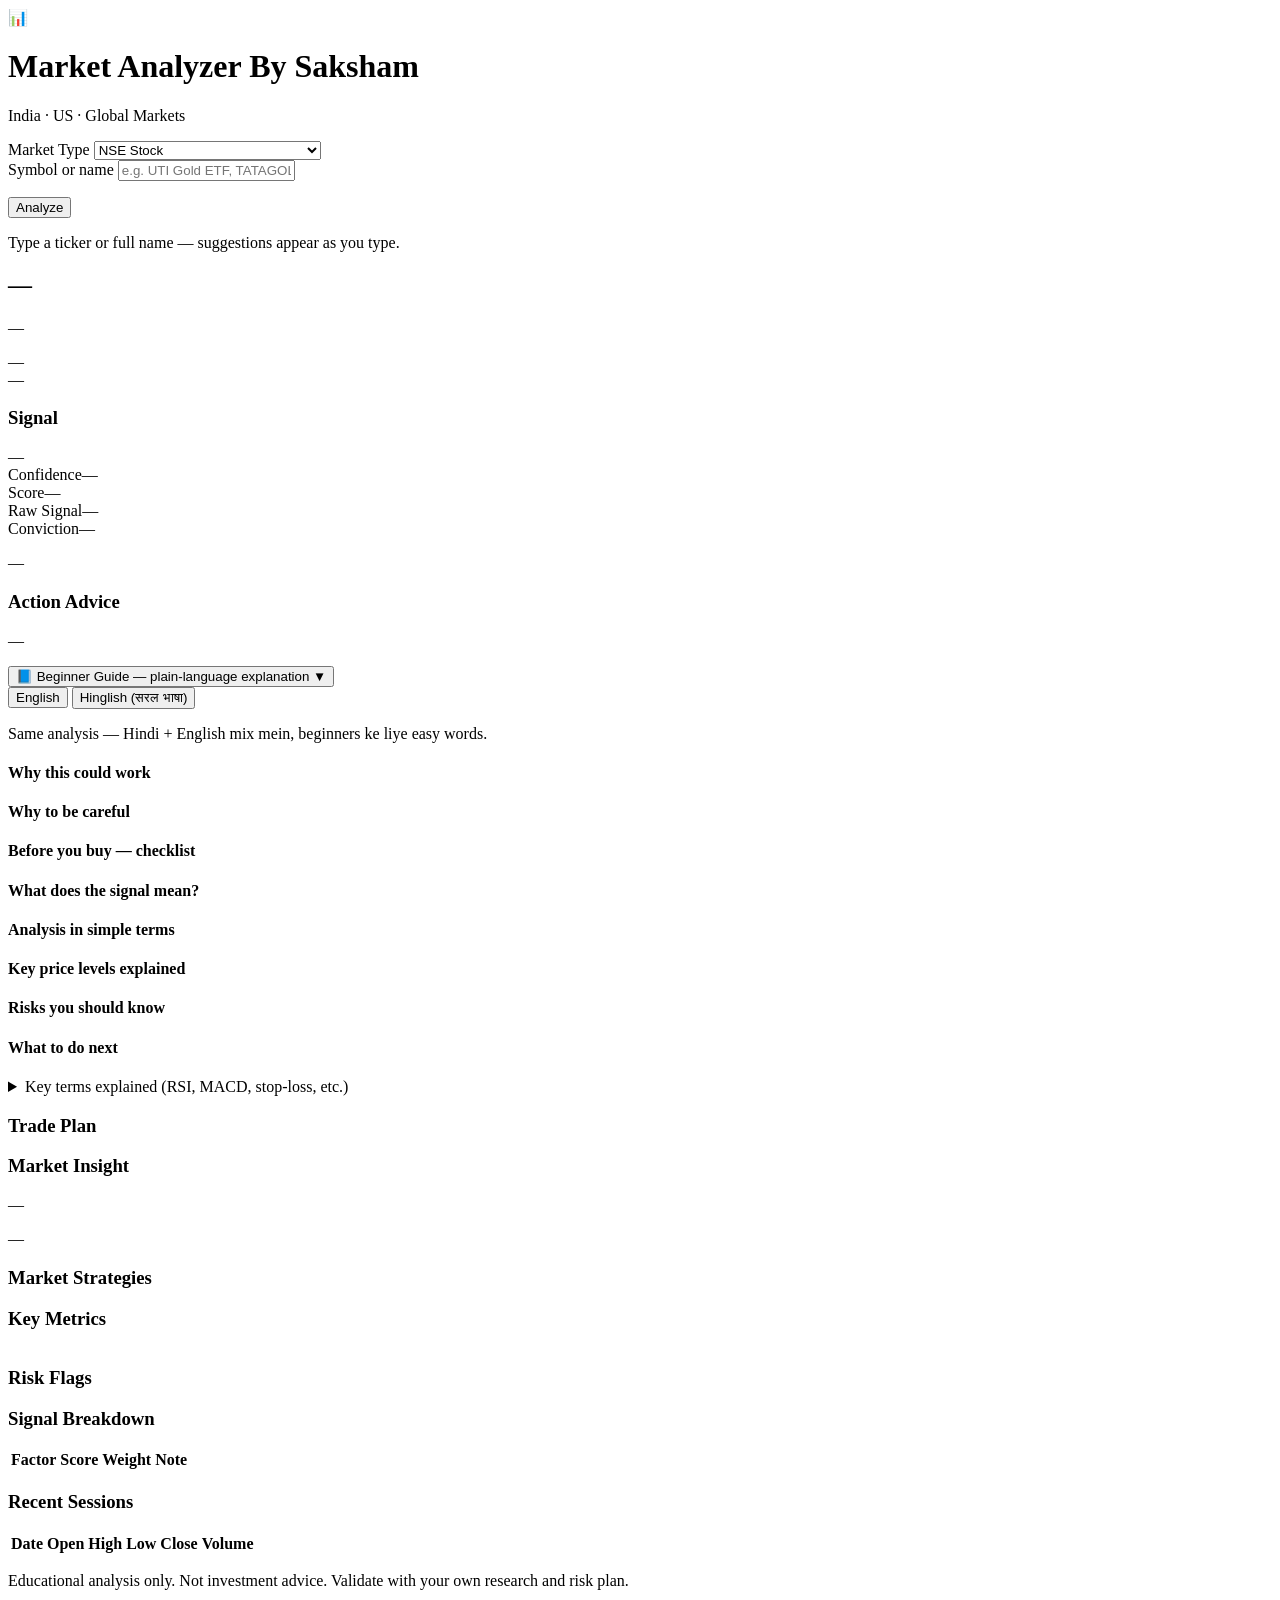
==== web/static/index.html @ d3c45a8d "Market Analyzer By Saksham" ====
<!DOCTYPE html>
<html lang="en">
<head>
  <meta charset="UTF-8" />
  <meta name="viewport" content="width=device-width, initial-scale=1.0" />
  <title>Market Analyzer By Saksham</title>
  <link rel="stylesheet" href="/static/styles.css" />
</head>
<body>
  <div class="page">
    <header class="header">
      <div class="header-inner">
        <div class="brand">
          <span class="brand-icon">📊</span>
          <div>
            <h1>Market Analyzer By Saksham</h1>
            <p class="subtitle">India · US · Global Markets</p>
          </div>
        </div>
      </div>
    </header>

    <main class="main">
      <section class="card search-card">
        <form id="analyze-form" class="search-form">
          <div class="field">
            <label for="market-type">Market Type</label>
            <select id="market-type" name="market_type" required>
              <optgroup label="India">
                <option value="index">Index (Nifty, Bank Nifty, Sensex)</option>
                <option value="nse_stock" selected>NSE Stock</option>
                <option value="bse_stock">BSE Stock</option>
                <option value="etf">ETF (India)</option>
              </optgroup>
              <optgroup label="United States">
                <option value="us_stock">US Stock</option>
                <option value="us_etf">US ETF</option>
                <option value="us_index">US Index (S&P 500, NASDAQ)</option>
              </optgroup>
              <optgroup label="Global">
                <option value="global_index">Global Index</option>
              </optgroup>
            </select>
          </div>
          <div class="field field-grow symbol-field">
            <label for="symbol">Symbol or name</label>
            <input
              id="symbol"
              name="symbol"
              type="text"
              placeholder="e.g. UTI Gold ETF, TATAGOLD, AAPL, ^GSPC"
              autocomplete="off"
              required
            />
            <ul id="suggestions" class="suggestions hidden" role="listbox"></ul>
          </div>
          <button type="submit" id="analyze-btn" class="btn-primary">
            <span class="btn-label">Analyze</span>
            <span class="btn-spinner hidden" aria-hidden="true"></span>
          </button>
        </form>
        <p id="form-hint" class="hint">Type a ticker or full name — suggestions appear as you type.</p>
      </section>

      <div id="error-banner" class="error-banner hidden" role="alert">
        <p id="error-message"></p>
        <div id="error-suggestions" class="error-suggestions hidden"></div>
      </div>

      <div id="results" class="results hidden">
        <section class="card hero-card">
          <div class="hero-top">
            <div>
              <h2 id="display-name">—</h2>
              <p id="symbol-meta" class="meta">—</p>
            </div>
            <div class="price-block">
              <div id="price" class="price">—</div>
              <div id="day-change" class="day-change">—</div>
            </div>
          </div>
        </section>

        <div class="grid-2">
          <section class="card signal-card">
            <h3>Signal</h3>
            <div id="signal-badge" class="signal-badge">—</div>
            <div class="signal-meta">
              <div><span class="label">Confidence</span><span id="confidence">—</span></div>
              <div><span class="label">Score</span><span id="score">—</span></div>
              <div><span class="label">Raw Signal</span><span id="raw-signal">—</span></div>
              <div><span class="label">Conviction</span><span id="conviction">—</span></div>
            </div>
            <p id="summary" class="summary-text">—</p>
          </section>

          <section class="card action-card">
            <h3>Action Advice</h3>
            <p id="action-advice" class="action-text">—</p>
          </section>
        </div>

        <section class="card beginner-guide-card" id="beginner-guide-section">
          <button type="button" class="beginner-guide-toggle" id="beginner-guide-toggle" aria-expanded="true">
            <span class="beginner-guide-icon">📘</span>
            <span class="beginner-guide-title">Beginner Guide — plain-language explanation</span>
            <span class="toggle-chevron" id="beginner-chevron">▼</span>
          </button>
            <div class="lang-tabs beginner-lang-tabs" role="tablist">
            <button type="button" class="lang-tab active" data-lang="english">English</button>
            <button type="button" class="lang-tab" data-lang="hinglish">Hinglish (सरल भाषा)</button>
          </div>
          <p class="lang-tab-hint muted hidden" id="hinglish-tab-hint">
            Same analysis — Hindi + English mix mein, beginners ke liye easy words.
          </p>
          <div class="beginner-guide-body" id="beginner-guide-body">
            <p class="beginner-disclaimer" id="beginner-disclaimer"></p>

            <div class="beginner-verdict" id="beginner-verdict">
              <h4 id="beginner-verdict-headline"></h4>
              <p id="beginner-verdict-summary"></p>
            </div>

            <div class="beginner-grid-2">
              <div class="beginner-block">
                <h4>Why this could work</h4>
                <ul id="beginner-why-yes" class="beginner-list positive"></ul>
              </div>
              <div class="beginner-block">
                <h4>Why to be careful</h4>
                <ul id="beginner-why-no" class="beginner-list negative"></ul>
              </div>
            </div>

            <div class="beginner-block">
              <h4>Before you buy — checklist</h4>
              <div id="beginner-checklist" class="checklist"></div>
            </div>

            <div class="beginner-block">
              <h4>What does the signal mean?</h4>
              <div id="beginner-signal-explained" class="signal-explained"></div>
            </div>

            <div class="beginner-block">
              <h4>Analysis in simple terms</h4>
              <p id="beginner-analysis-plain" class="beginner-text"></p>
            </div>

            <div class="beginner-block">
              <h4>Key price levels explained</h4>
              <div id="beginner-key-levels" class="key-levels"></div>
            </div>

            <div class="beginner-grid-2">
              <div class="beginner-block">
                <h4>Risks you should know</h4>
                <ul id="beginner-risks" class="beginner-list risks"></ul>
              </div>
              <div class="beginner-block">
                <h4>What to do next</h4>
                <ol id="beginner-next-steps" class="next-steps"></ol>
              </div>
            </div>

            <details class="glossary-details">
              <summary>Key terms explained (RSI, MACD, stop-loss, etc.)</summary>
              <div id="beginner-glossary" class="glossary"></div>
            </details>
          </div>
        </section>

        <section class="card">
          <h3>Trade Plan</h3>
          <div class="trade-plan-grid" id="trade-plan">
            <!-- filled by JS -->
          </div>
        </section>

        <section class="card">
          <h3>Market Insight</h3>
          <div id="market-insight" class="insight-panel">
            <p id="insight-thesis" class="insight-thesis">—</p>
            <div class="insight-grid" id="insight-grid"></div>
            <p id="insight-providers" class="insight-providers">—</p>
            <div id="insight-fundamentals" class="insight-fundamentals"></div>
          </div>
        </section>

        <section class="card">
          <h3>Market Strategies</h3>
          <div id="strategies" class="strategies-list"></div>
        </section>

        <div class="grid-2">
          <section class="card">
            <h3>Key Metrics</h3>
            <table class="data-table" id="metrics-table">
              <tbody></tbody>
            </table>
          </section>

          <section class="card">
            <h3>Risk Flags</h3>
            <ul id="risks-list" class="risks-list"></ul>
          </section>
        </div>

        <section class="card">
          <h3>Signal Breakdown</h3>
          <div class="table-wrap">
            <table class="data-table" id="breakdown-table">
              <thead>
                <tr>
                  <th>Factor</th>
                  <th>Score</th>
                  <th>Weight</th>
                  <th>Note</th>
                </tr>
              </thead>
              <tbody></tbody>
            </table>
          </div>
        </section>

        <section class="card">
          <h3>Recent Sessions</h3>
          <div class="table-wrap">
            <table class="data-table" id="sessions-table">
              <thead>
                <tr>
                  <th>Date</th>
                  <th>Open</th>
                  <th>High</th>
                  <th>Low</th>
                  <th>Close</th>
                  <th>Volume</th>
                </tr>
              </thead>
              <tbody></tbody>
            </table>
          </div>
        </section>
      </div>
    </main>

    <footer class="footer">
      <p>Educational analysis only. Not investment advice. Validate with your own research and risk plan.</p>
    </footer>
  </div>

  <script src="/static/app.js"></script>
</body>
</html>
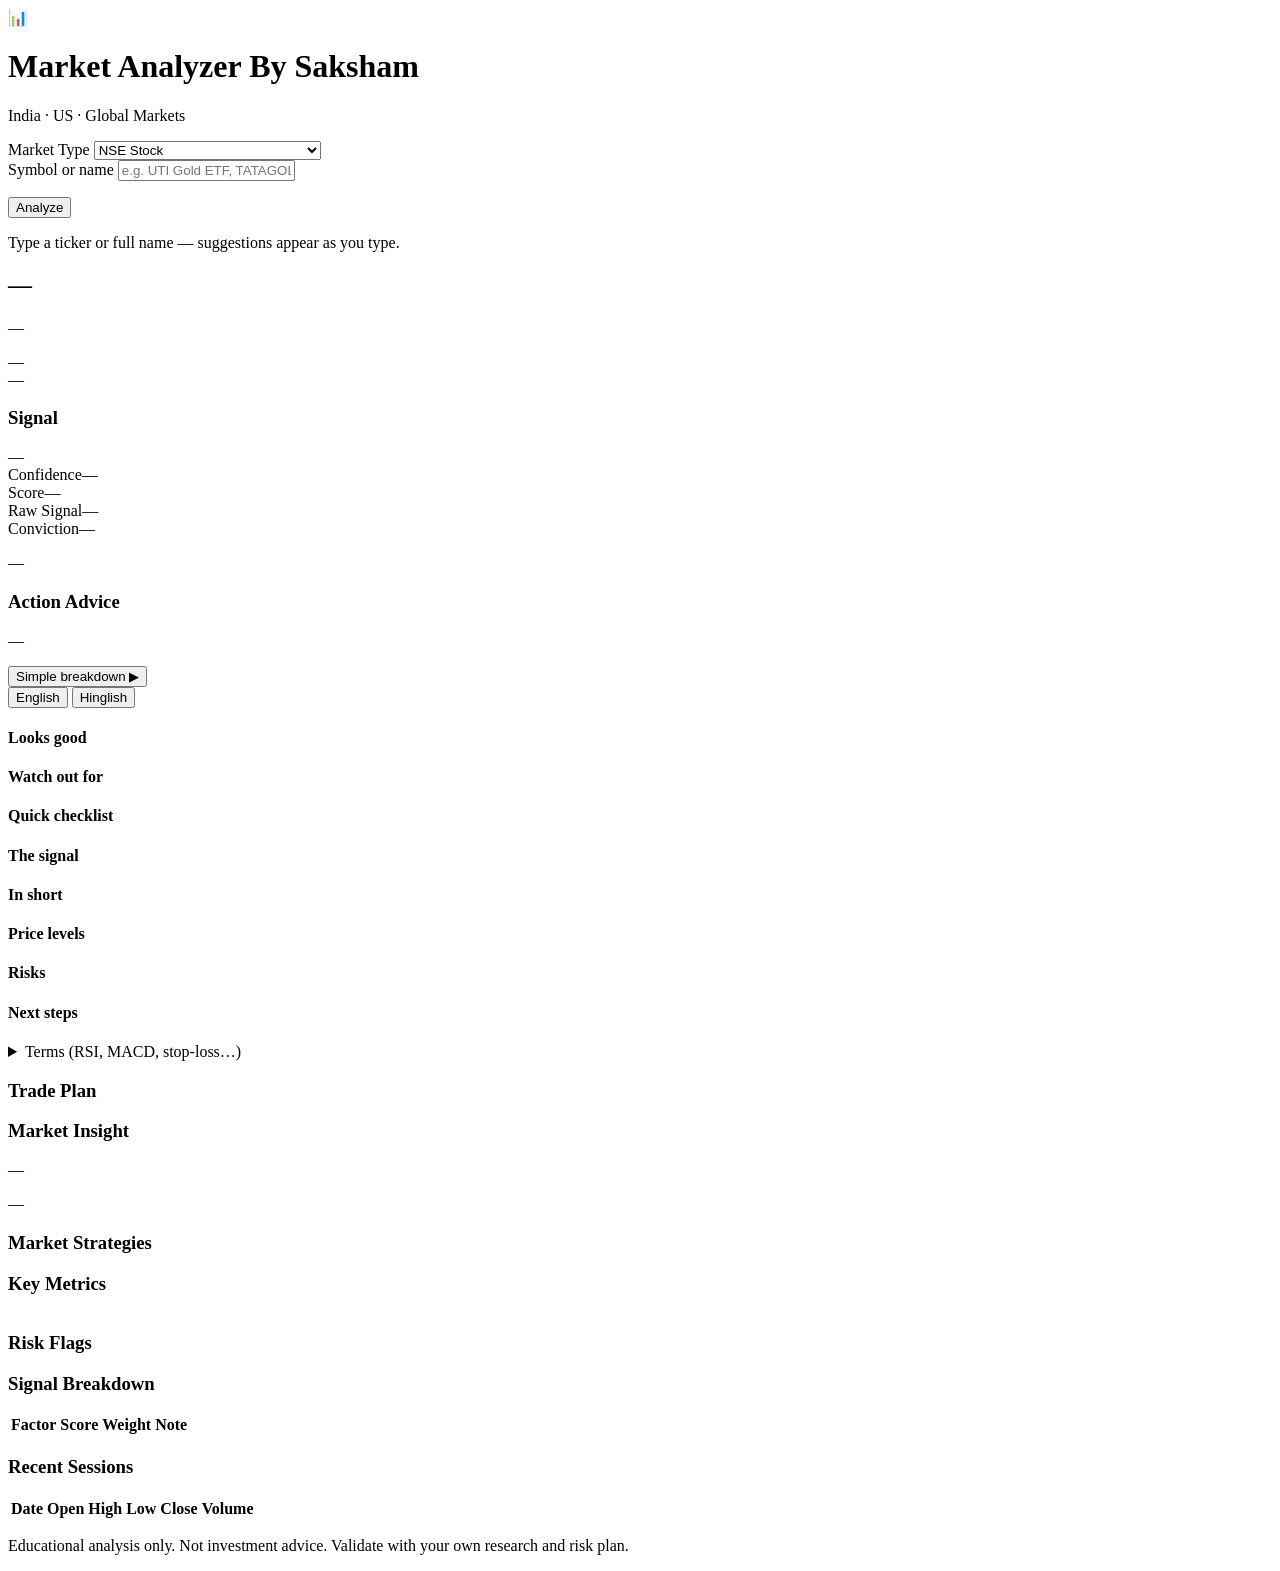
==== commit d264c3a6: "remove book icon and documentation" ====
--- a/web/static/index.html
+++ b/web/static/index.html
@@ -2,7 +2,7 @@
 <html lang="en">
 <head>
   <meta charset="UTF-8" />
-  <meta name="viewport" content="width=device-width, initial-scale=1.0" />
+  <meta name="viewport" content="width=device-width, initial-scale=1.0, viewport-fit=cover" />
   <title>Market Analyzer By Saksham</title>
   <link rel="stylesheet" href="/static/styles.css" />
 </head>
@@ -101,19 +101,15 @@
         </div>
 
         <section class="card beginner-guide-card" id="beginner-guide-section">
-          <button type="button" class="beginner-guide-toggle" id="beginner-guide-toggle" aria-expanded="true">
-            <span class="beginner-guide-icon">📘</span>
-            <span class="beginner-guide-title">Beginner Guide — plain-language explanation</span>
-            <span class="toggle-chevron" id="beginner-chevron">▼</span>
+          <button type="button" class="beginner-guide-toggle" id="beginner-guide-toggle" aria-expanded="false">
+            <span class="beginner-guide-title">Simple breakdown</span>
+            <span class="toggle-chevron" id="beginner-chevron" aria-hidden="true">▶</span>
           </button>
+          <div class="beginner-guide-body collapsed" id="beginner-guide-body">
             <div class="lang-tabs beginner-lang-tabs" role="tablist">
-            <button type="button" class="lang-tab active" data-lang="english">English</button>
-            <button type="button" class="lang-tab" data-lang="hinglish">Hinglish (सरल भाषा)</button>
-          </div>
-          <p class="lang-tab-hint muted hidden" id="hinglish-tab-hint">
-            Same analysis — Hindi + English mix mein, beginners ke liye easy words.
-          </p>
-          <div class="beginner-guide-body" id="beginner-guide-body">
+              <button type="button" class="lang-tab active" data-lang="english">English</button>
+              <button type="button" class="lang-tab" data-lang="hinglish">Hinglish</button>
+            </div>
             <p class="beginner-disclaimer" id="beginner-disclaimer"></p>
 
             <div class="beginner-verdict" id="beginner-verdict">
@@ -123,48 +119,48 @@
 
             <div class="beginner-grid-2">
               <div class="beginner-block">
-                <h4>Why this could work</h4>
+                <h4>Looks good</h4>
                 <ul id="beginner-why-yes" class="beginner-list positive"></ul>
               </div>
               <div class="beginner-block">
-                <h4>Why to be careful</h4>
+                <h4>Watch out for</h4>
                 <ul id="beginner-why-no" class="beginner-list negative"></ul>
               </div>
             </div>
 
             <div class="beginner-block">
-              <h4>Before you buy — checklist</h4>
+              <h4>Quick checklist</h4>
               <div id="beginner-checklist" class="checklist"></div>
             </div>
 
             <div class="beginner-block">
-              <h4>What does the signal mean?</h4>
+              <h4>The signal</h4>
               <div id="beginner-signal-explained" class="signal-explained"></div>
             </div>
 
             <div class="beginner-block">
-              <h4>Analysis in simple terms</h4>
+              <h4>In short</h4>
               <p id="beginner-analysis-plain" class="beginner-text"></p>
             </div>
 
             <div class="beginner-block">
-              <h4>Key price levels explained</h4>
+              <h4>Price levels</h4>
               <div id="beginner-key-levels" class="key-levels"></div>
             </div>
 
             <div class="beginner-grid-2">
               <div class="beginner-block">
-                <h4>Risks you should know</h4>
+                <h4>Risks</h4>
                 <ul id="beginner-risks" class="beginner-list risks"></ul>
               </div>
               <div class="beginner-block">
-                <h4>What to do next</h4>
+                <h4>Next steps</h4>
                 <ol id="beginner-next-steps" class="next-steps"></ol>
               </div>
             </div>
 
             <details class="glossary-details">
-              <summary>Key terms explained (RSI, MACD, stop-loss, etc.)</summary>
+              <summary>Terms (RSI, MACD, stop-loss…)</summary>
               <div id="beginner-glossary" class="glossary"></div>
             </details>
           </div>
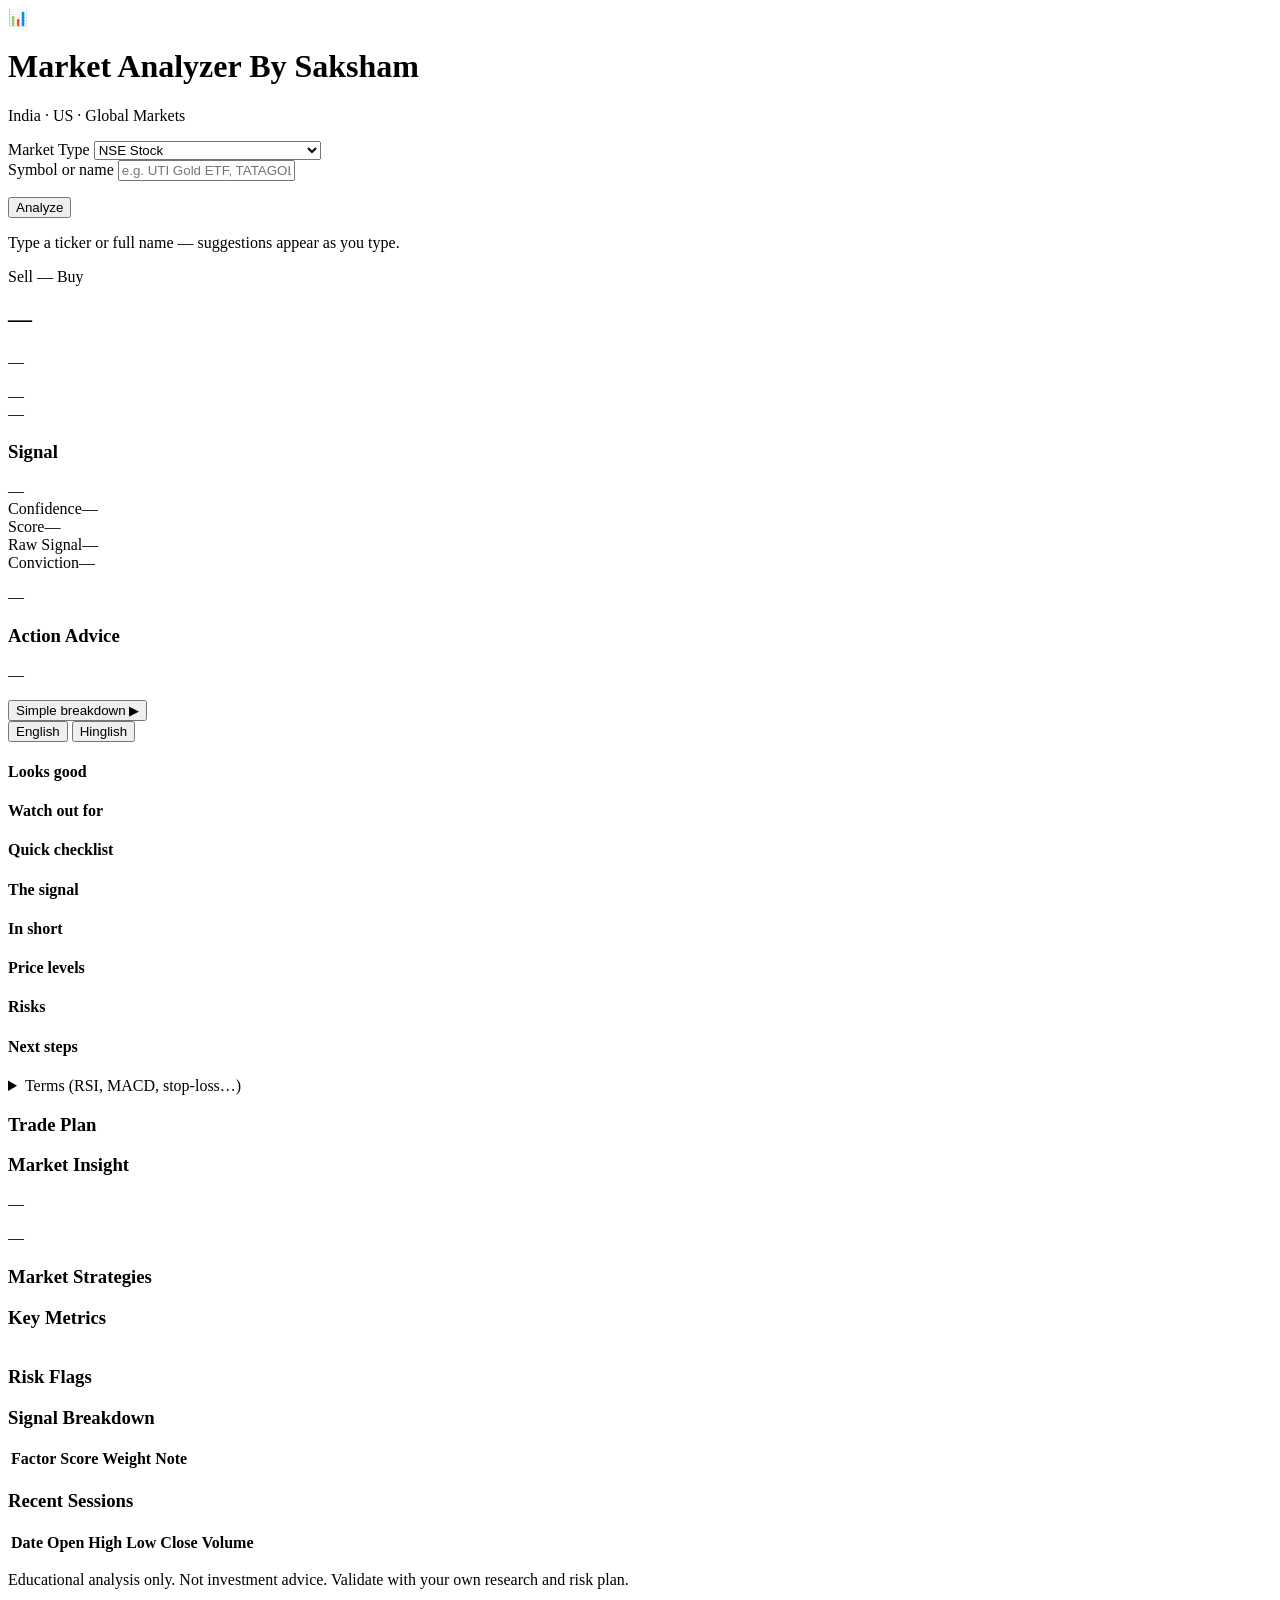
==== commit 69c17472: "stylees" ====
--- a/web/static/index.html
+++ b/web/static/index.html
@@ -69,6 +69,25 @@
 
       <div id="results" class="results hidden">
         <section class="card hero-card">
+          <div class="signal-meter-wrap" id="signal-meter-wrap">
+            <div class="signal-meter-header">
+              <span class="signal-meter-end sell">Sell</span>
+              <span id="signal-meter-label" class="signal-meter-label">—</span>
+              <span class="signal-meter-end buy">Buy</span>
+            </div>
+            <div
+              class="signal-meter-track"
+              id="signal-meter-track"
+              role="meter"
+              aria-valuemin="0"
+              aria-valuemax="100"
+              aria-valuenow="50"
+              aria-label="Buy vs sell sentiment"
+            >
+              <div class="signal-meter-sell" id="signal-meter-sell"></div>
+              <div class="signal-meter-buy" id="signal-meter-buy"></div>
+            </div>
+          </div>
           <div class="hero-top">
             <div>
               <h2 id="display-name">—</h2>
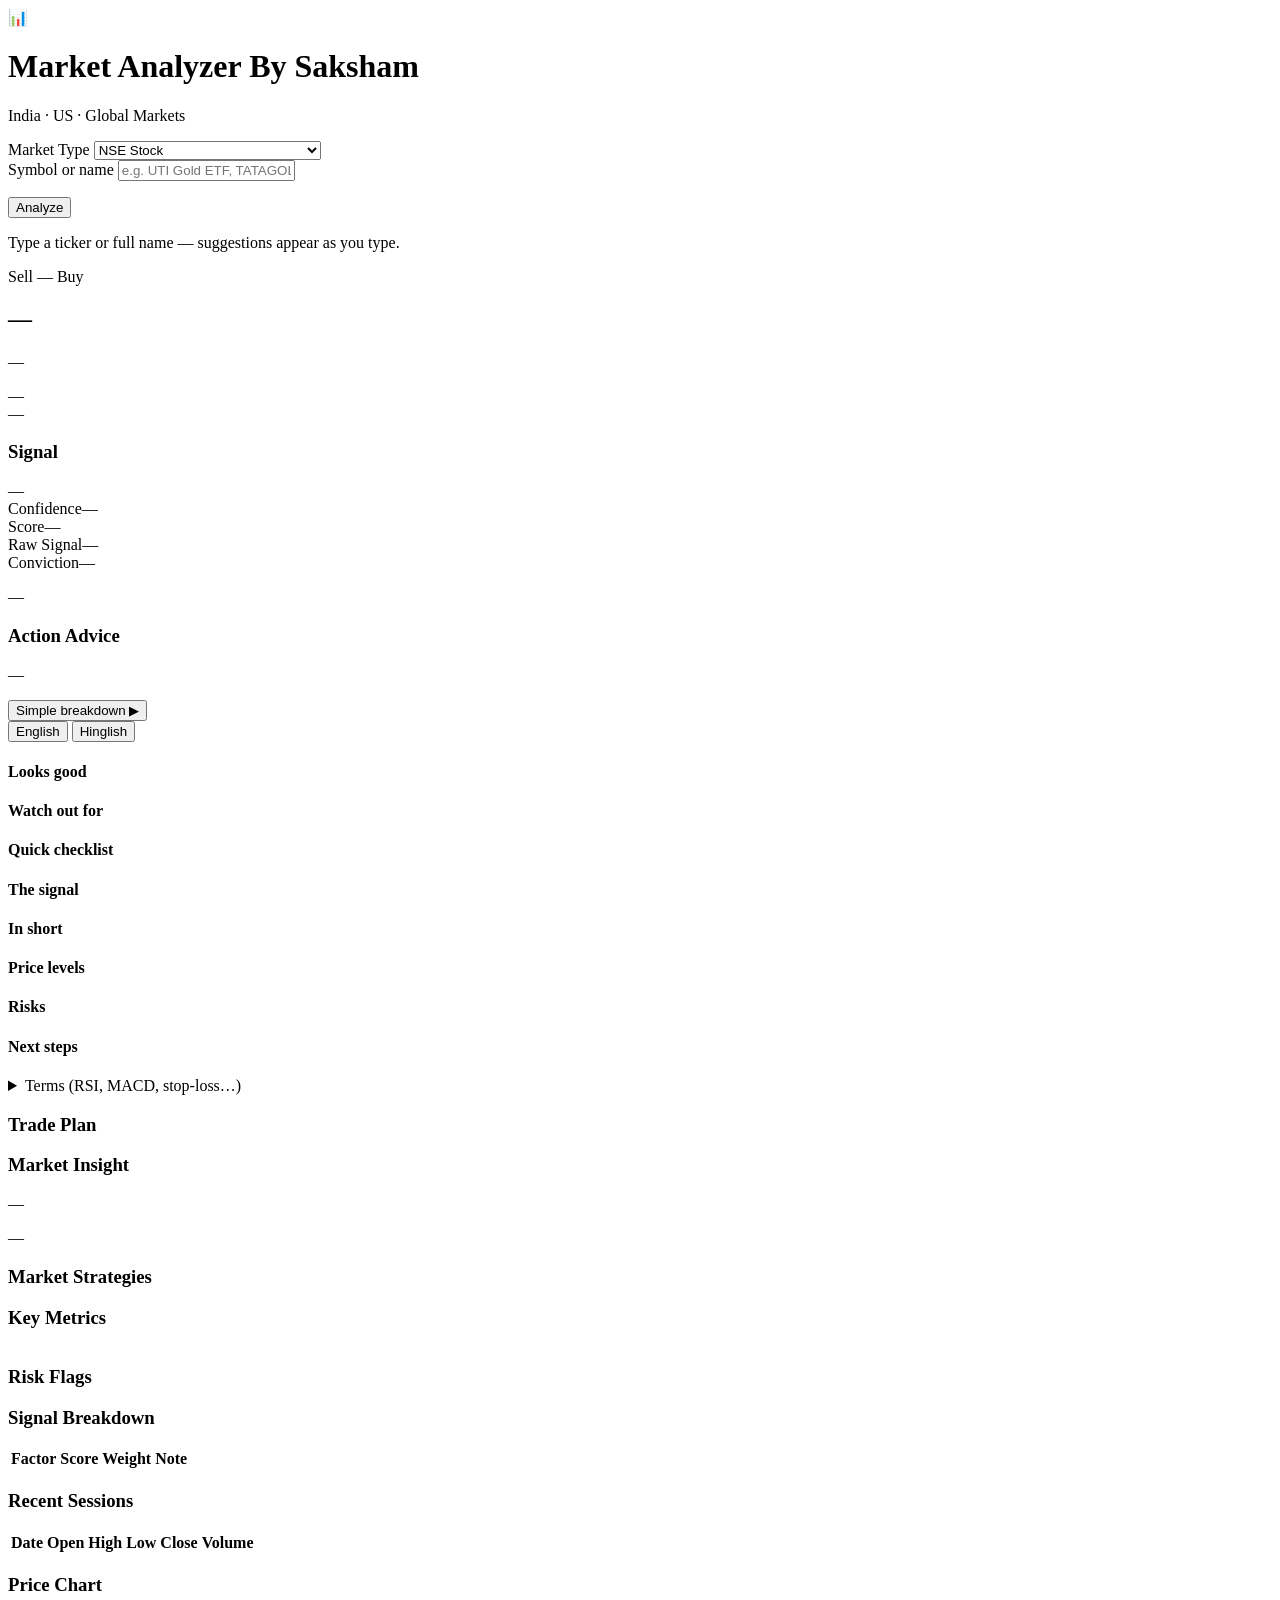
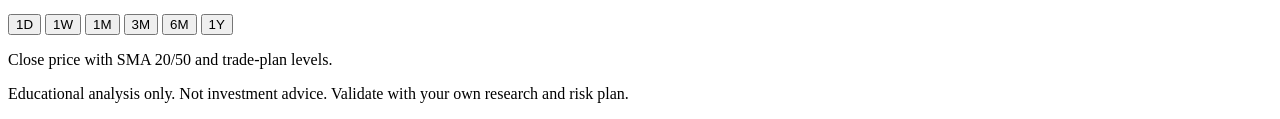
==== commit 5e18496d: "added graph" ====
--- a/web/static/index.html
+++ b/web/static/index.html
@@ -256,6 +256,23 @@
             </table>
           </div>
         </section>
+
+        <section class="card chart-card">
+          <div class="chart-card-header">
+            <h3>Price Chart</h3>
+            <div class="chart-range-tabs" id="chart-range-tabs" role="tablist" aria-label="Chart time range">
+              <button type="button" class="chart-range-tab" data-range="1d">1D</button>
+              <button type="button" class="chart-range-tab" data-range="1w">1W</button>
+              <button type="button" class="chart-range-tab" data-range="1m">1M</button>
+              <button type="button" class="chart-range-tab" data-range="3m">3M</button>
+              <button type="button" class="chart-range-tab active" data-range="6m">6M</button>
+              <button type="button" class="chart-range-tab" data-range="1y">1Y</button>
+            </div>
+          </div>
+          <p class="chart-hint" id="chart-hint">Close price with SMA 20/50 and trade-plan levels.</p>
+          <div id="price-chart" class="price-chart" aria-live="polite"></div>
+          <div id="price-chart-legend" class="price-chart-legend"></div>
+        </section>
       </div>
     </main>
 
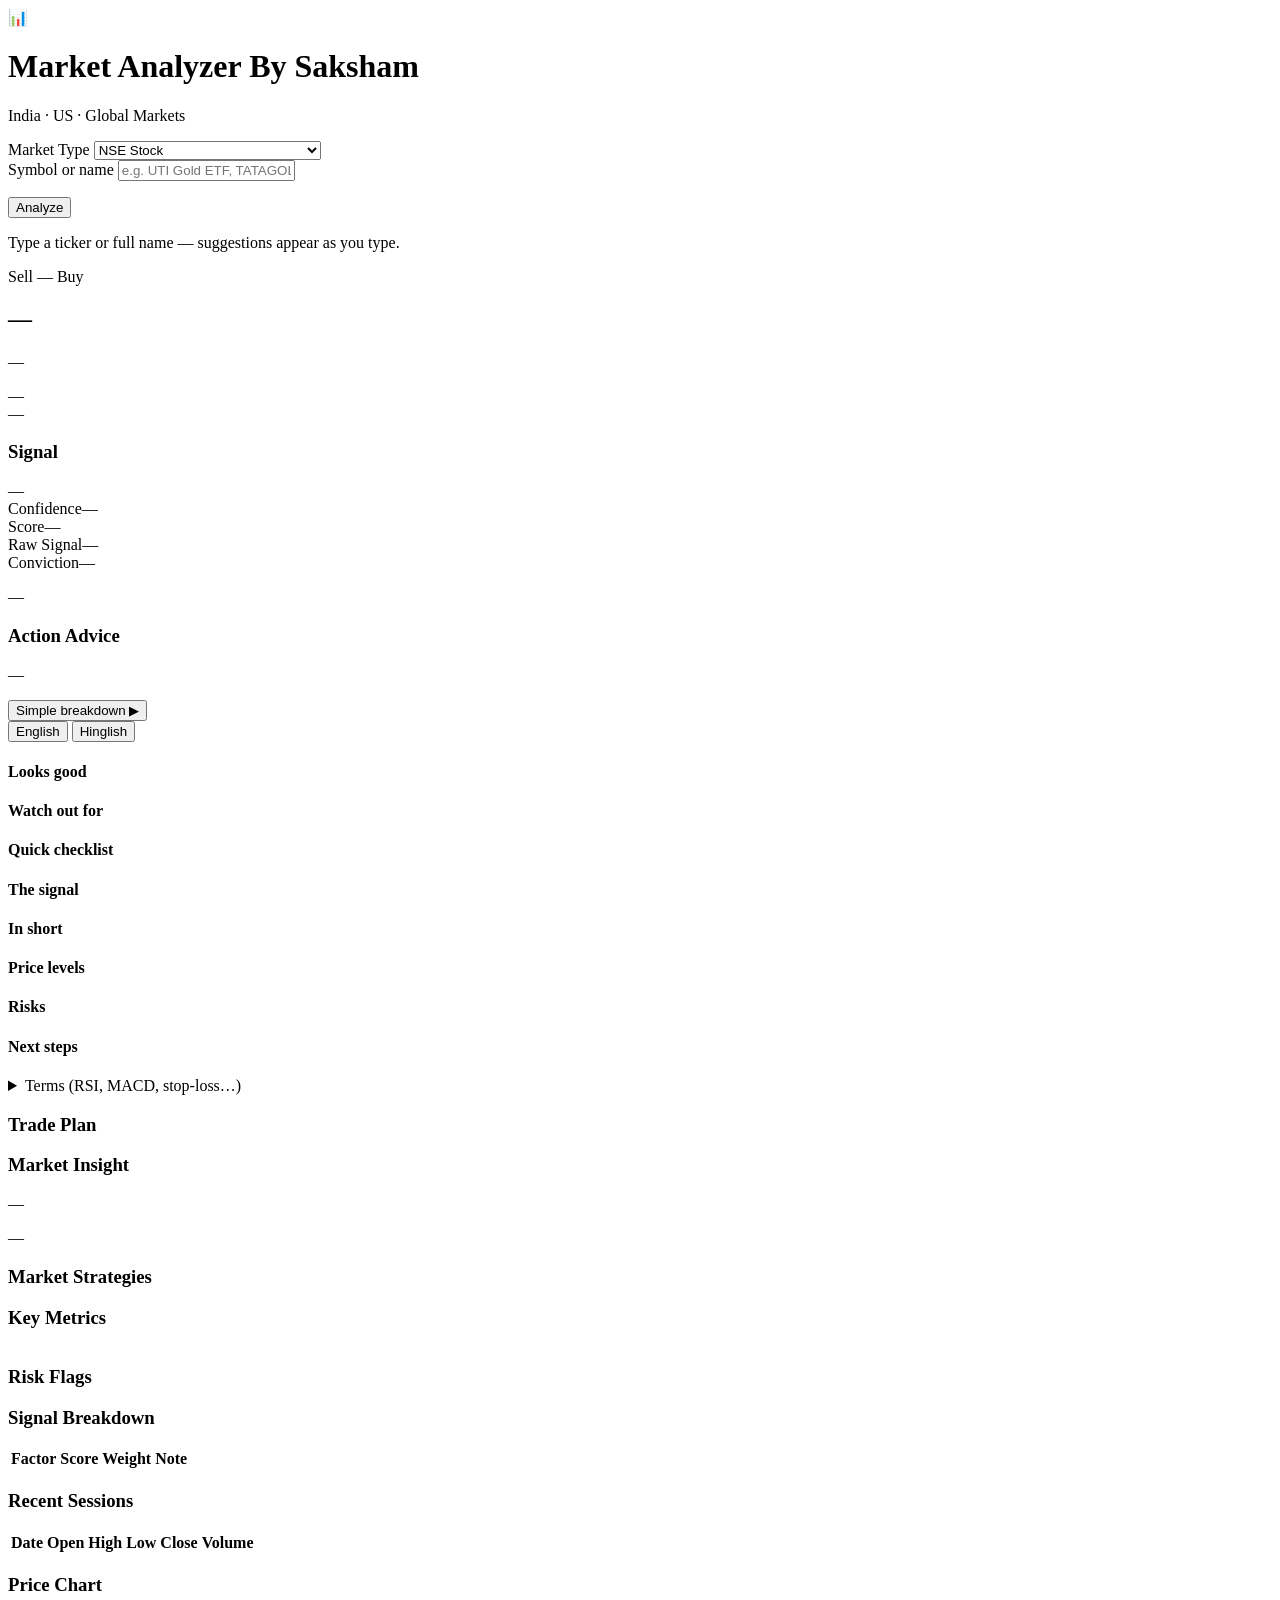
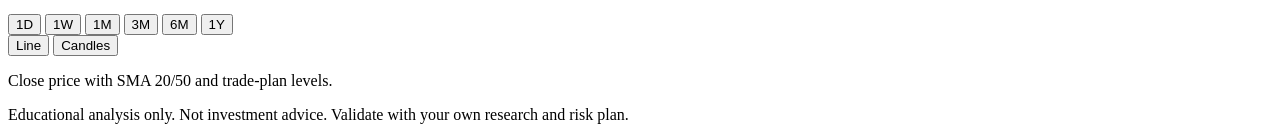
==== commit e3ca378e: "Add candlestick charts and selectable bar intervals (5m–1d)" ====
--- a/web/static/index.html
+++ b/web/static/index.html
@@ -269,6 +269,13 @@
               <button type="button" class="chart-range-tab" data-range="1y">1Y</button>
             </div>
           </div>
+          <div class="chart-controls-row">
+            <div class="chart-type-tabs" role="tablist" aria-label="Chart style">
+              <button type="button" class="chart-type-tab active" data-type="line">Line</button>
+              <button type="button" class="chart-type-tab" data-type="candle">Candles</button>
+            </div>
+            <div class="chart-interval-tabs" id="chart-interval-tabs" role="tablist" aria-label="Bar interval"></div>
+          </div>
           <p class="chart-hint" id="chart-hint">Close price with SMA 20/50 and trade-plan levels.</p>
           <div id="price-chart" class="price-chart" aria-live="polite"></div>
           <div id="price-chart-legend" class="price-chart-legend"></div>
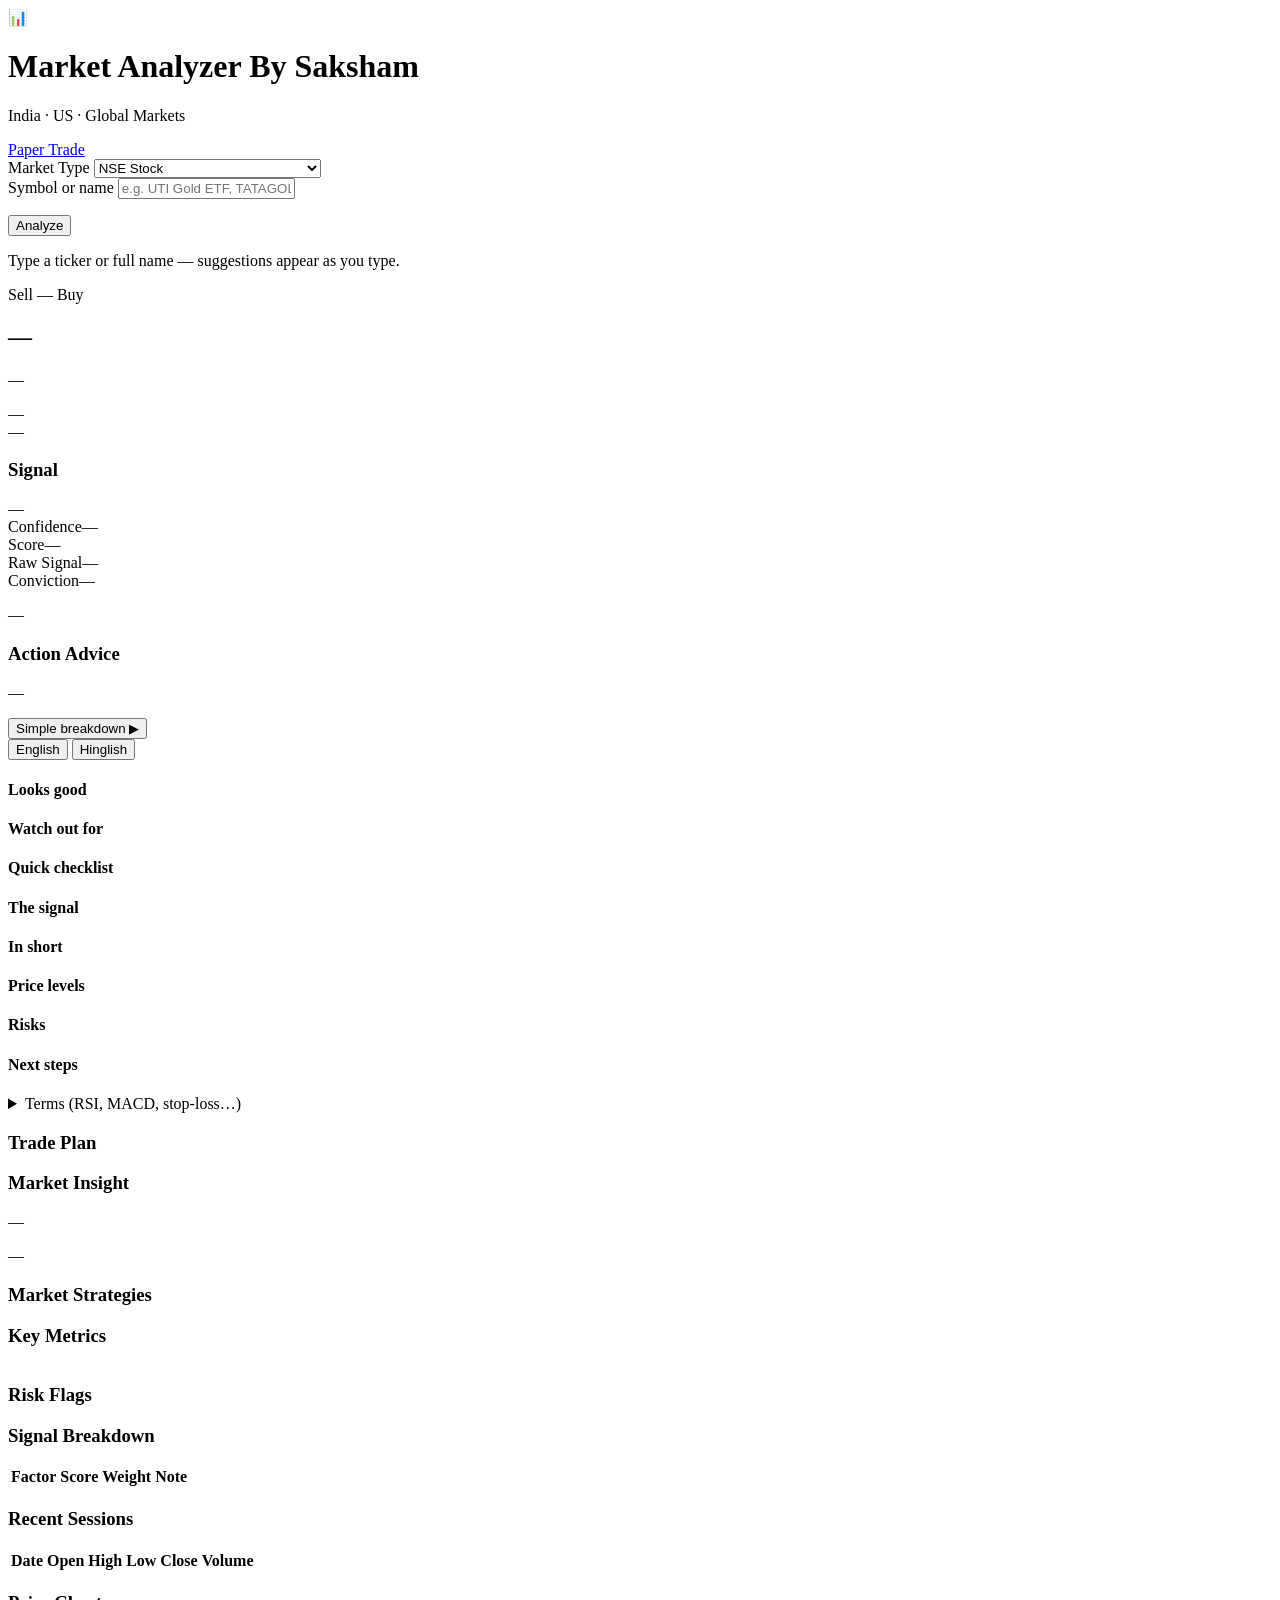
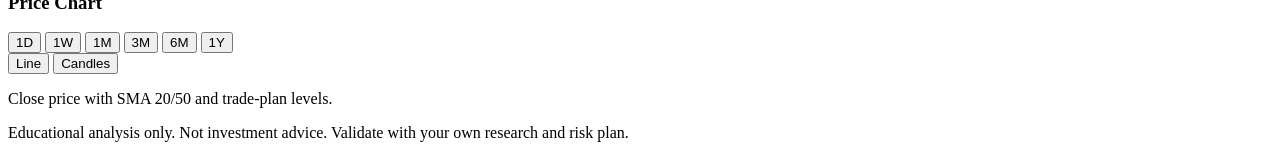
==== commit d0b55bed: "added trade functionality" ====
--- a/web/static/index.html
+++ b/web/static/index.html
@@ -17,6 +17,7 @@
             <p class="subtitle">India · US · Global Markets</p>
           </div>
         </div>
+        <a href="/trade" class="header-trade-link">Paper Trade</a>
       </div>
     </header>
 
